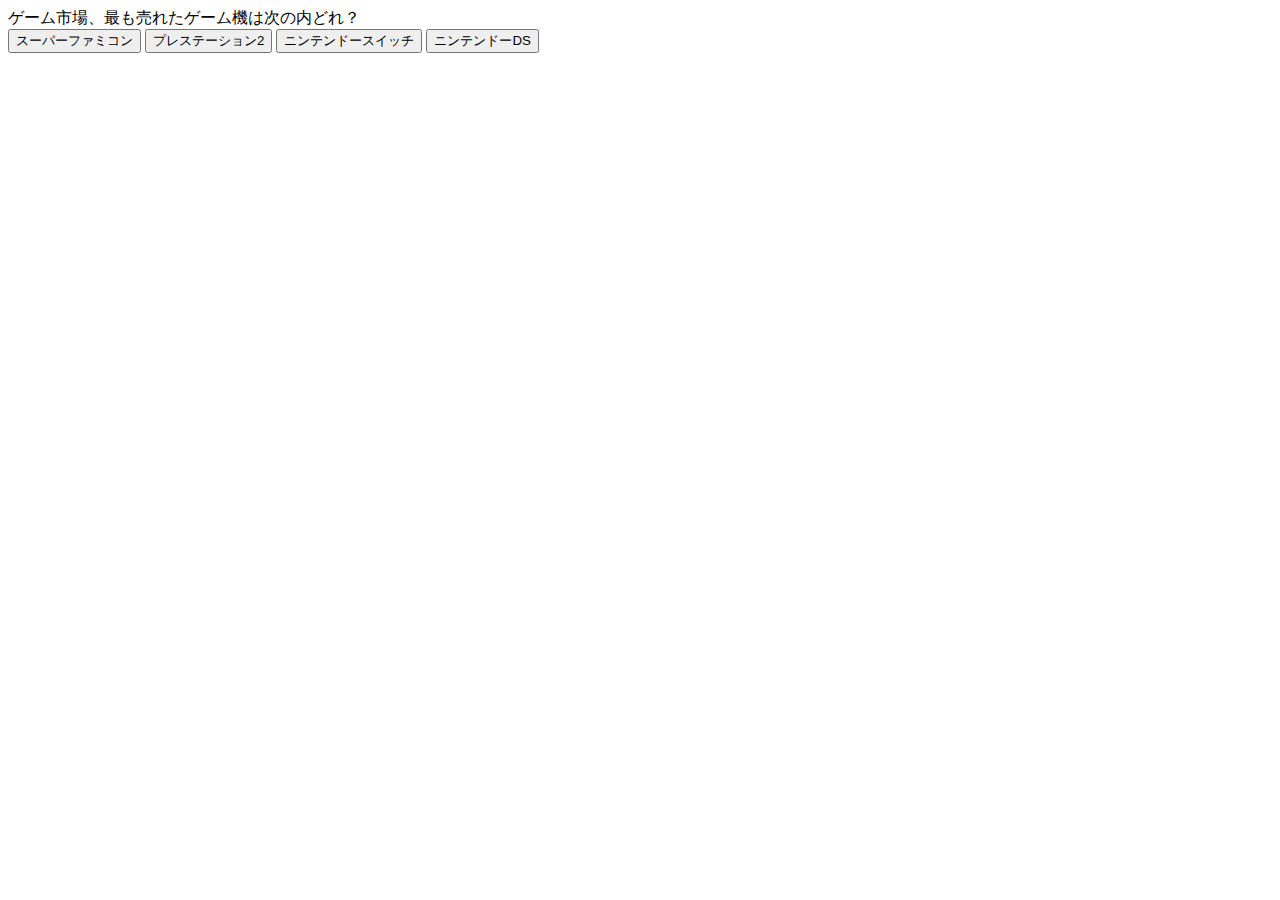
==== test/index.html @ 31e4027c "8/1(火)ゲーム画面が完成" ====
<!DOCTYPE html>
<html class="no-js" lang="">
  <head>
    <meta charset="utf-8" />
    <title></title>
    <meta name="description" content="" />
    <meta name="viewport" content="width=device-width, initial-scale=1" />

    <meta property="og:title" content="" />
    <meta property="og:type" content="" />
    <meta property="og:url" content="" />
    <meta property="og:image" content="" />

    <link rel="manifest" href="site.webmanifest" />
    <link rel="apple-touch-icon" href="icon.png" />
    <!-- Place favicon.ico in the root directory -->

    <link
      rel="stylesheet"
      href="https://cdn.jsdelivr.net/npm/bootstrap@4.6.2/dist/css/bootstrap.min.css"
      integrity="sha384-xOolHFLEh07PJGoPkLv1IbcEPTNtaed2xpHsD9ESMhqIYd0nLMwNLD69Npy4HI+N"
      crossorigin="anonymous"
    />
    <link rel="stylesheet" href="../test/style.css" />

    <meta name="theme-color" content="#fafafa" />
  </head>

  <body>
    <div class="container">
      <div id="js-question" class="mt-3 alert alert-primary" role="alert">
        A simple primary alert—check it out!
      </div>
      <!-- <div id="js-show" class="mt-3 alert alert-primary">
        ヒントはこちらをクリックしてください。
      </div>
      <div id="js-tips"></div> -->
      <div class="d-flex justify-content-center">
        <button type="button" class="btn btn-primary">Primary</button>
        <button type="button" class="ml-1 btn btn-primary">Primary</button>
        <button type="button" class="ml-1 btn btn-primary">Primary</button>
        <button type="button" class="ml-1 btn btn-primary">Primary</button>
      </div>
    </div>
    <script src="../test/app.js"></script>
  </body>
</html>
---- test/style.css ----
#js-show {
  cursor: pointer;
}
#js-tips {
  color: #004085;
  background-color: #cce5ff;
  border-color: #b8daff;
  margin-bottom: 15px;
  margin-top: -16px;
  height: 50px;
  padding-top: 10px;
  /* display: none; */
}
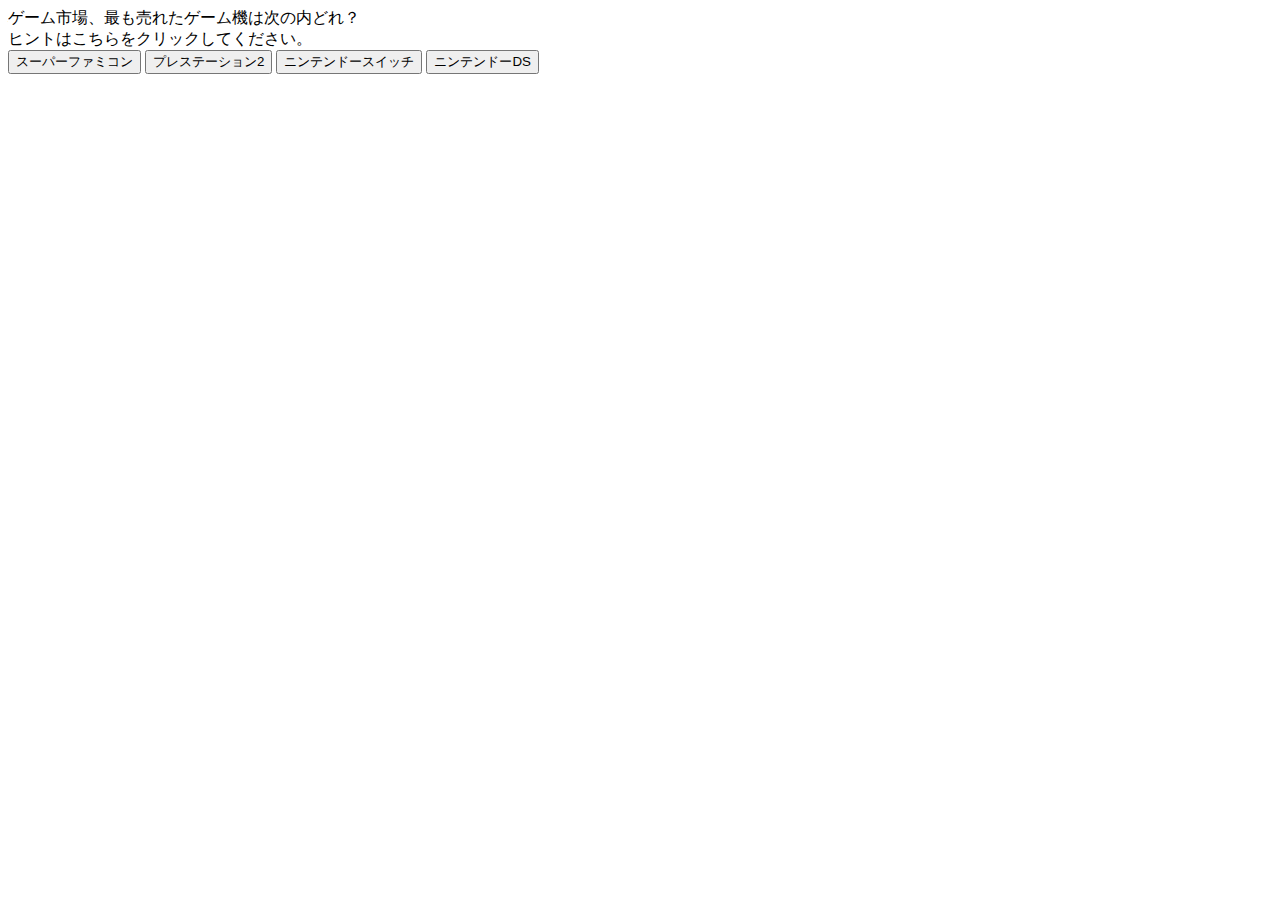
==== commit 8f2d85e6: "トグルメニューと付けました" ====
--- a/test/index.html
+++ b/test/index.html
@@ -31,10 +31,10 @@
       <div id="js-question" class="mt-3 alert alert-primary" role="alert">
         A simple primary alert—check it out!
       </div>
-      <!-- <div id="js-show" class="mt-3 alert alert-primary">
+      <div id="js-show" class="mt-3 alert alert-primary">
         ヒントはこちらをクリックしてください。
       </div>
-      <div id="js-tips"></div> -->
+      <div id="js-tips">ヒントを表示します</div>
       <div class="d-flex justify-content-center">
         <button type="button" class="btn btn-primary">Primary</button>
         <button type="button" class="ml-1 btn btn-primary">Primary</button>
@@ -42,6 +42,7 @@
         <button type="button" class="ml-1 btn btn-primary">Primary</button>
       </div>
     </div>
+    <script src="../test/jquery-3.6.4.min.js"></script>
     <script src="../test/app.js"></script>
   </body>
 </html>
--- a/test/style.css
+++ b/test/style.css
@@ -9,5 +9,6 @@
   margin-top: -16px;
   height: 50px;
   padding-top: 10px;
-  /* display: none; */
+  padding-left: 20px;
+  display: none;
 }
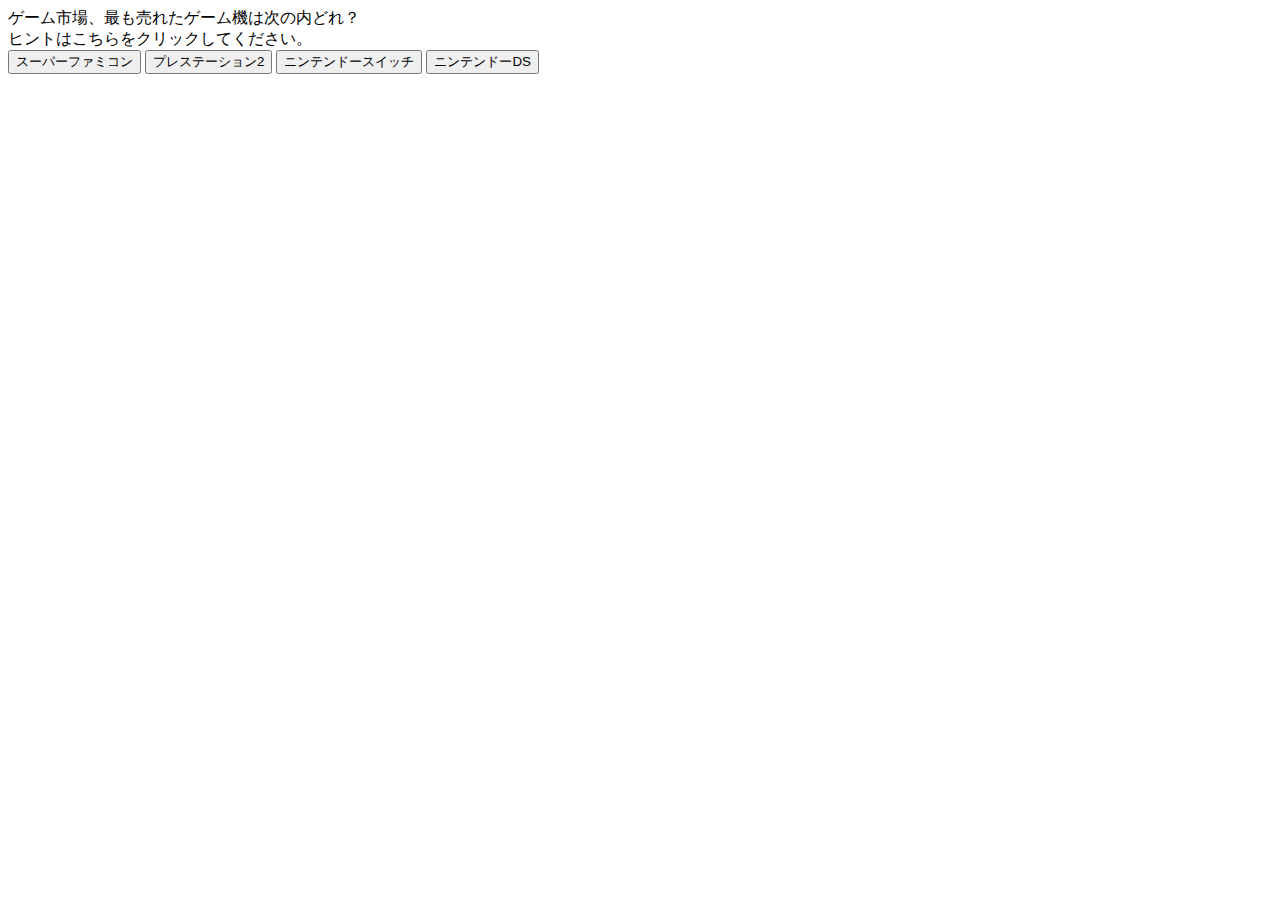
==== commit c2035773: "test以外のファイルを消去しました。" ====
--- a/test/index.html
+++ b/test/index.html
@@ -42,7 +42,6 @@
         <button type="button" class="ml-1 btn btn-primary">Primary</button>
       </div>
     </div>
-    <script src="../test/jquery-3.6.4.min.js"></script>
     <script src="../test/app.js"></script>
   </body>
 </html>
